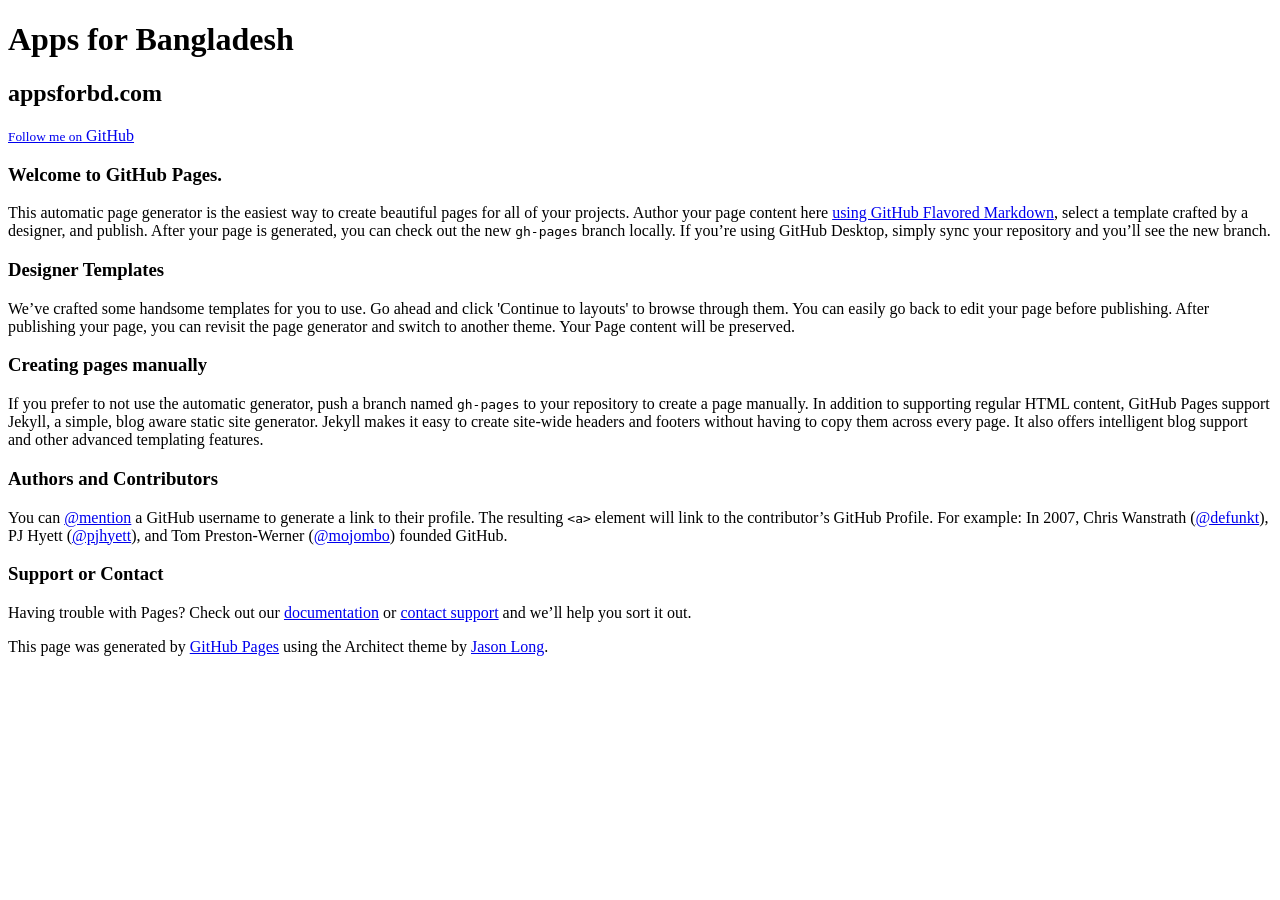
==== index.html @ 7106ecac "appsforbd.com" ====
<!DOCTYPE html> 
<html> 
    <head> 
        <meta charset='utf-8'> 
        <meta http-equiv="X-UA-Compatible" content="chrome=1"> 
        <meta name="viewport" content="width=device-width, initial-scale=1, maximum-scale=1"> 
        <link href='https://fonts.googleapis.com/css?family=Architects+Daughter' rel='stylesheet' type='text/css'> 
        <link rel="stylesheet" type="text/css" href="stylesheets/stylesheet.css" media="screen"> 
        <link rel="stylesheet" type="text/css" href="stylesheets/github-light.css" media="screen"> 
        <link rel="stylesheet" type="text/css" href="stylesheets/print.css" media="print"> 
        <!--[if lt IE 9]>
    <script src="//html5shiv.googlecode.com/svn/trunk/html5.js"></script>
    <![endif]-->         
        <title>Love Bdsobuj</title>         
    </head>     
    <body> 
        <header> 
            <div class="inner"> 
                <h1>Apps for Bangladesh</h1> 
                <h2>appsforbd.com</h2> 
                <a href="https://github.com/lovebdsobuj" class="button"><small>Follow me on</small> GitHub</a> 
            </div>             
        </header>         
        <div id="content-wrapper"> 
            <div class="inner clearfix"> 
                <section id="main-content"> 
                    <h3> <a id="welcome-to-github-pages" class="anchor" href="#welcome-to-github-pages" aria-hidden="true"><span class="octicon octicon-link"></span></a>Welcome to GitHub Pages.</h3> 
                    <p>This automatic page generator is the easiest way to create beautiful pages for all of your projects. Author your page content here <a href="https://guides.github.com/features/mastering-markdown/">using GitHub Flavored Markdown</a>, select a template crafted by a designer, and publish. After your page is generated, you can check out the new <code>gh-pages</code> branch locally. If you’re using GitHub Desktop, simply sync your repository and you’ll see the new branch.</p> 
                    <h3> <a id="designer-templates" class="anchor" href="#designer-templates" aria-hidden="true"><span class="octicon octicon-link"></span></a>Designer Templates</h3> 
                    <p>We’ve crafted some handsome templates for you to use. Go ahead and click 'Continue to layouts' to browse through them. You can easily go back to edit your page before publishing. After publishing your page, you can revisit the page generator and switch to another theme. Your Page content will be preserved.</p> 
                    <h3> <a id="creating-pages-manually" class="anchor" href="#creating-pages-manually" aria-hidden="true"><span class="octicon octicon-link"></span></a>Creating pages manually</h3> 
                    <p>If you prefer to not use the automatic generator, push a branch named <code>gh-pages</code> to your repository to create a page manually. In addition to supporting regular HTML content, GitHub Pages support Jekyll, a simple, blog aware static site generator. Jekyll makes it easy to create site-wide headers and footers without having to copy them across every page. It also offers intelligent blog support and other advanced templating features.</p> 
                    <h3> <a id="authors-and-contributors" class="anchor" href="#authors-and-contributors" aria-hidden="true"><span class="octicon octicon-link"></span></a>Authors and Contributors</h3> 
                    <p>You can <a href="https://github.com/blog/821" class="user-mention">@mention</a> a GitHub username to generate a link to their profile. The resulting <code>&lt;a&gt;</code> element will link to the contributor’s GitHub Profile. For example: In 2007, Chris Wanstrath (<a href="https://github.com/defunkt" class="user-mention">@defunkt</a>), PJ Hyett (<a href="https://github.com/pjhyett" class="user-mention">@pjhyett</a>), and Tom Preston-Werner (<a href="https://github.com/mojombo" class="user-mention">@mojombo</a>) founded GitHub.</p> 
                    <h3> <a id="support-or-contact" class="anchor" href="#support-or-contact" aria-hidden="true"><span class="octicon octicon-link"></span></a>Support or Contact</h3> 
                    <p>Having trouble with Pages? Check out our <a href="https://help.github.com/pages">documentation</a> or <a href="https://github.com/contact">contact support</a> and we’ll help you sort it out.</p> 
                </section>                 
                <aside id="sidebar"> 
                    <p>This page was generated by <a href="https://pages.github.com">GitHub Pages</a> using the Architect theme by <a href="https://twitter.com/jasonlong">Jason Long</a>.</p> 
                </aside>                 
            </div>             
        </div>         
        <script type="text/javascript">
            var gaJsHost = (("https:" == document.location.protocol) ? "https://ssl." : "http://www.");
            document.write(unescape("%3Cscript src='" + gaJsHost + "google-analytics.com/ga.js' type='text/javascript'%3E%3C/script%3E"));
          </script>         
        <script type="text/javascript">
            try {
              var pageTracker = _gat._getTracker("UA-62083687-3");
            pageTracker._trackPageview();
            } catch(err) {}
          </script>         
    </body>     
</html>
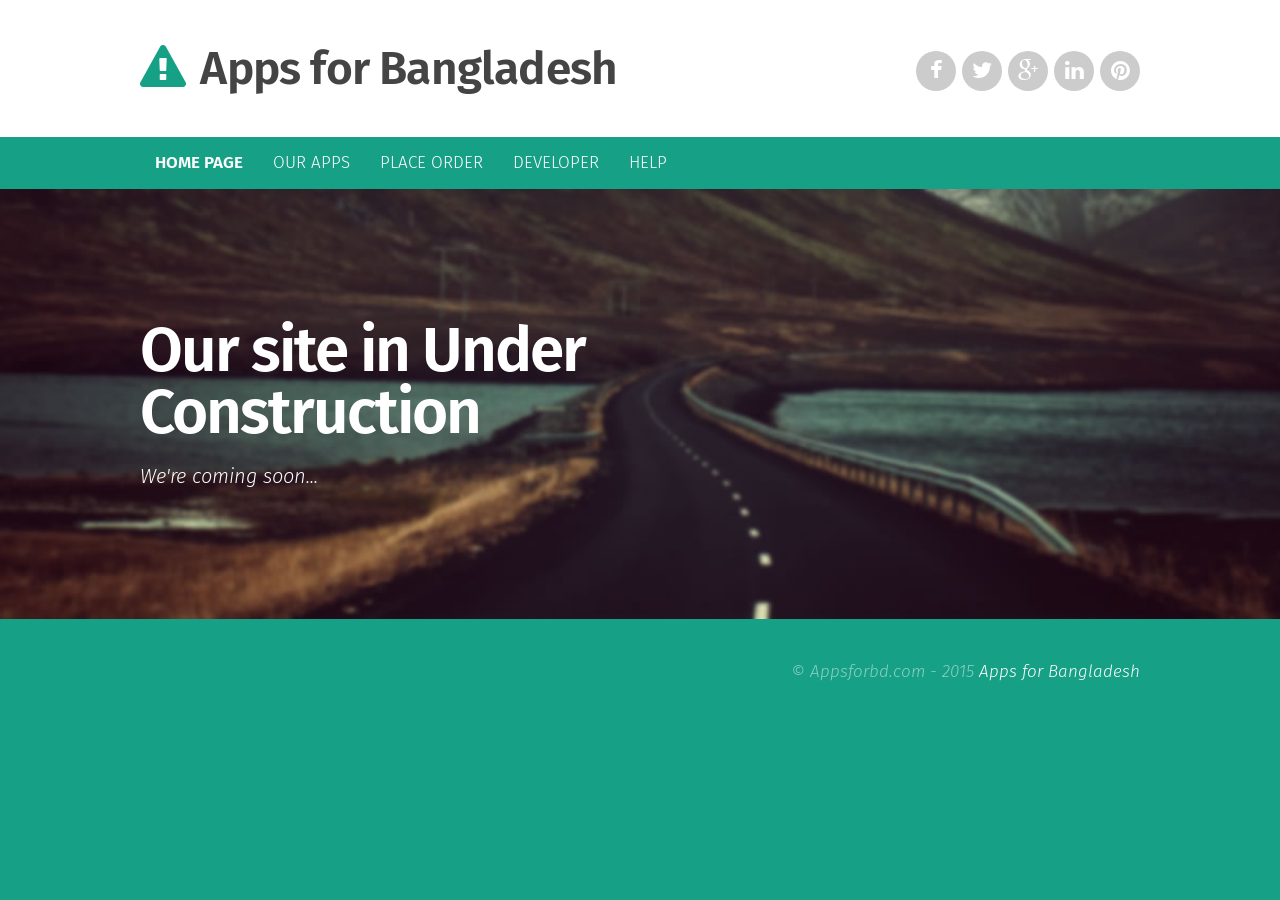
==== commit 763d8224: "appsforbd.com" ====
--- a/index.html
+++ b/index.html
@@ -1,54 +1,80 @@
-<!DOCTYPE html> 
-<html> 
-    <head> 
-        <meta charset='utf-8'> 
-        <meta http-equiv="X-UA-Compatible" content="chrome=1"> 
-        <meta name="viewport" content="width=device-width, initial-scale=1, maximum-scale=1"> 
-        <link href='https://fonts.googleapis.com/css?family=Architects+Daughter' rel='stylesheet' type='text/css'> 
-        <link rel="stylesheet" type="text/css" href="stylesheets/stylesheet.css" media="screen"> 
-        <link rel="stylesheet" type="text/css" href="stylesheets/github-light.css" media="screen"> 
-        <link rel="stylesheet" type="text/css" href="stylesheets/print.css" media="print"> 
-        <!--[if lt IE 9]>
-    <script src="//html5shiv.googlecode.com/svn/trunk/html5.js"></script>
-    <![endif]-->         
-        <title>Love Bdsobuj</title>         
-    </head>     
-    <body> 
-        <header> 
-            <div class="inner"> 
-                <h1>Apps for Bangladesh</h1> 
-                <h2>appsforbd.com</h2> 
-                <a href="https://github.com/lovebdsobuj" class="button"><small>Follow me on</small> GitHub</a> 
-            </div>             
-        </header>         
-        <div id="content-wrapper"> 
-            <div class="inner clearfix"> 
-                <section id="main-content"> 
-                    <h3> <a id="welcome-to-github-pages" class="anchor" href="#welcome-to-github-pages" aria-hidden="true"><span class="octicon octicon-link"></span></a>Welcome to GitHub Pages.</h3> 
-                    <p>This automatic page generator is the easiest way to create beautiful pages for all of your projects. Author your page content here <a href="https://guides.github.com/features/mastering-markdown/">using GitHub Flavored Markdown</a>, select a template crafted by a designer, and publish. After your page is generated, you can check out the new <code>gh-pages</code> branch locally. If you’re using GitHub Desktop, simply sync your repository and you’ll see the new branch.</p> 
-                    <h3> <a id="designer-templates" class="anchor" href="#designer-templates" aria-hidden="true"><span class="octicon octicon-link"></span></a>Designer Templates</h3> 
-                    <p>We’ve crafted some handsome templates for you to use. Go ahead and click 'Continue to layouts' to browse through them. You can easily go back to edit your page before publishing. After publishing your page, you can revisit the page generator and switch to another theme. Your Page content will be preserved.</p> 
-                    <h3> <a id="creating-pages-manually" class="anchor" href="#creating-pages-manually" aria-hidden="true"><span class="octicon octicon-link"></span></a>Creating pages manually</h3> 
-                    <p>If you prefer to not use the automatic generator, push a branch named <code>gh-pages</code> to your repository to create a page manually. In addition to supporting regular HTML content, GitHub Pages support Jekyll, a simple, blog aware static site generator. Jekyll makes it easy to create site-wide headers and footers without having to copy them across every page. It also offers intelligent blog support and other advanced templating features.</p> 
-                    <h3> <a id="authors-and-contributors" class="anchor" href="#authors-and-contributors" aria-hidden="true"><span class="octicon octicon-link"></span></a>Authors and Contributors</h3> 
-                    <p>You can <a href="https://github.com/blog/821" class="user-mention">@mention</a> a GitHub username to generate a link to their profile. The resulting <code>&lt;a&gt;</code> element will link to the contributor’s GitHub Profile. For example: In 2007, Chris Wanstrath (<a href="https://github.com/defunkt" class="user-mention">@defunkt</a>), PJ Hyett (<a href="https://github.com/pjhyett" class="user-mention">@pjhyett</a>), and Tom Preston-Werner (<a href="https://github.com/mojombo" class="user-mention">@mojombo</a>) founded GitHub.</p> 
-                    <h3> <a id="support-or-contact" class="anchor" href="#support-or-contact" aria-hidden="true"><span class="octicon octicon-link"></span></a>Support or Contact</h3> 
-                    <p>Having trouble with Pages? Check out our <a href="https://help.github.com/pages">documentation</a> or <a href="https://github.com/contact">contact support</a> and we’ll help you sort it out.</p> 
-                </section>                 
-                <aside id="sidebar"> 
-                    <p>This page was generated by <a href="https://pages.github.com">GitHub Pages</a> using the Architect theme by <a href="https://twitter.com/jasonlong">Jason Long</a>.</p> 
-                </aside>                 
-            </div>             
-        </div>         
-        <script type="text/javascript">
-            var gaJsHost = (("https:" == document.location.protocol) ? "https://ssl." : "http://www.");
-            document.write(unescape("%3Cscript src='" + gaJsHost + "google-analytics.com/ga.js' type='text/javascript'%3E%3C/script%3E"));
-          </script>         
-        <script type="text/javascript">
-            try {
-              var pageTracker = _gat._getTracker("UA-62083687-3");
-            pageTracker._trackPageview();
-            } catch(err) {}
-          </script>         
-    </body>     
-</html>
+<!DOCTYPE html>
+<!--[if lt IE 7 ]><html class="ie ie6" lang="en"><![endif]-->
+<!--[if IE 7 ]><html class="ie ie7" lang="en"><![endif]-->
+<!--[if IE 8 ]><html class="ie ie8" lang="en"><![endif]-->
+<!--[if (gte IE 9)|!(IE)]><!--><html lang="en"><!--<![endif]-->
+<head>
+<!-- Website Template designed by www.downloadwebsitetemplates.co.uk -->
+<meta charset="UTF-8">
+<title>Apps for Bangladesh</title>
+<meta name="description" content="We devloped apps for Bangladesh">
+<meta name="keywords" content="Apps for Bangladesh">
+<meta content="width=device-width, initial-scale=1, maximum-scale=1, user-scalable=no" name="viewport">
+<link rel="apple-touch-icon-precomposed" sizes="144x144" href="images/ico/apple-touch-icon-144.png">
+<link rel="apple-touch-icon-precomposed" sizes="114x114" href="images/ico/apple-touch-icon-114.png">
+<link rel="apple-touch-icon-precomposed" sizes="72x72" href="images/ico/apple-touch-icon-72.png">
+<link rel="apple-touch-icon-precomposed" href="images/ico/apple-touch-icon-57.png">
+<link rel="shortcut icon" href="images/ico/favicon.png">
+<!--[if IE]><![endif]-->
+<link rel="stylesheet" href="css/style.css">
+<script src="js/jquery.js"></script>
+<script src="js/waypoints.min.js"></script>
+<script src="js/wow.min.js"></script>
+<script src="js/scripts.js"></script>
+<!--[if lt IE 9]><script src="http://html5shiv.googlecode.com/svn/trunk/html5.js"></script><![endif]-->
+</head>
+<body>
+
+<div class="container bg2 clearfix">
+	<div id="topcont" class="bodycontainer clearfix">
+
+        <div id="topleft" class="clearfix">
+            <h1><a title="" href=""><span class="fa fa-warning"></span> Apps for Bangladesh</a></h1>
+        </div>
+        <div id="topright" class="clearfix">
+            <div id="socialmedia" class="clearfix">
+                <ul>
+                    <li><a title="" href="http://facebook.com/appsforbd" rel="external"><span class="fa fa-facebook"></span></a></li>
+                    <li><a title="" href="https://twitter.com/appsforbd" rel="external"><span class="fa fa-twitter"></span></a></li>
+                    <li><a title="" href="#" rel="external"><span class="fa fa-google-plus"></span></a></li>
+                    <li><a title="" href="#" rel="external"><span class="fa fa-linkedin"></span></a></li>
+                    <li><a title="" href="#" rel="external"><span class="fa fa-pinterest"></span></a></li>
+                </ul>
+            </div>
+        </div>
+
+	</div>
+</div>
+
+<div class="stickydiv">
+    <div class="container bg3 clearfix">
+        <div id="menucont" class="bodycontainer clearfix">
+            <div class="menutitle">
+                <p><strong>Open Menu</strong> <span class="fa fa-reorder"></span></p>
+            </div>
+            <ul class="menu">
+                <li class="active"><a title="" href="#">Home Page</a></li>
+                <li><a title="" href="#">Our Apps</a></li>
+                <li><a title="" href="#">Place Order</a></li>
+                <li><a title="" href="#">Developer</a></li>
+                <li><a title="" href="#">Help</a></li>
+            </ul>
+        </div>
+    </div>
+</div>
+
+<div class="container bg1 clearfix">
+	<div id="gallerycont" class="bodycontainer clearfix">
+        <h1 class="wow fadeInLeft" data-wow-delay="0.4s" data-wow-duration="0.6s" data-wow-offset="0">Our site in Under Construction</h1>
+        <p class="wow fadeInUp" data-wow-delay="0.8s" data-wow-duration="0.6s" data-wow-offset="0">We're coming soon... </p>
+	</div>
+</div>
+
+<div class="container clearfix">
+	<div id="footercont" class="bodycontainer clearfix">
+		<p>&copy; Appsforbd.com - 2015 <a title="Apps for Bangladesh" href="./" rel="external">Apps for Bangladesh</a></p>
+	</div>
+</div>
+
+</body>
+</html>
--- a/css/style.css
+++ b/css/style.css
@@ -0,0 +1,413 @@
+/* ==================================================
+   CSS Imports
+================================================== */
+
+@import url("reset.css");
+@import url("columns.css");
+@import url("typography.css");
+@import url("menu.css");
+@import url("animate.css");
+
+/* ==================================================
+   Icon Fonts
+================================================== */
+
+@import url("fonts/fontawesome/font-awesome.css");
+
+/* ==================================================
+   Google Fonts
+================================================== */
+
+@import url("http://fonts.googleapis.com/css?family=Fira+Sans:300,300italic,400,400italic,500,500italic,700,700italic");
+
+/* ==================================================
+   Global Styles
+================================================== */
+
+*
+{
+	-webkit-box-sizing: border-box;
+	-moz-box-sizing: border-box;
+	box-sizing: border-box;
+}
+
+html
+{
+	width: 100%;
+	height: 100%;
+	overflow: auto;
+	
+	-webkit-font-smoothing: antialiased;
+	-webkit-text-size-adjust: 100%;
+	-ms-text-size-adjust: 100%;
+}
+
+body
+{
+	font-family: "Fira Sans", Arial, Verdana, Helvetica, sans-serif;
+	font-size: 17px;
+	color: #666;
+	background: #16A085;
+	line-height: 28px;
+	font-weight: 300;
+	z-index: auto;
+	
+	text-rendering: optimizeLegibility;
+	vertical-align: baseline;
+}
+
+::selection
+{
+	background: #16A085;
+	color: #FFF;
+}
+
+::-moz-selection
+{
+	background: #16A085;
+	color: #FFF;
+}
+
+a
+{
+	color: #16A085;
+	text-decoration: none;
+}
+
+a:hover
+{
+	color: #222;
+}
+
+/* ==================================================
+   Images
+================================================== */
+
+img
+{
+	-webkit-backface-visibility: hidden;
+	-moz-backface-visibility: hidden;
+	-ms-backface-visibility: hidden;
+}
+
+	img.imgright
+	{
+		float: right;
+		width: 100%;
+		max-width: 300px;
+		margin: 0 0 20px 20px;
+	}
+	
+	img.imgleft
+	{
+		float: left;
+		width: 100%;
+		max-width: 300px;
+		margin: 0 20px 20px 0;
+	}
+
+/* ==================================================
+   Colours
+================================================== */
+
+.bg1
+{
+	background: url("../images/bg-1.jpg") no-repeat scroll top center;
+	background-size: cover;
+}
+
+.bg2
+{
+	background: #FFF;
+}
+
+.bg3
+{
+	background: #16A085;
+}
+
+/* ==================================================
+   Layout Styles
+================================================== */
+
+.container
+{
+	width: 100%;
+	padding: 0 30px;
+	min-width: 280px;
+	line-height: 26px;
+}
+
+	.container .bodycontainer
+	{
+		margin: 0 auto;
+		width: 100%;
+		max-width: 1000px;
+	}
+	
+/* ==================================================
+   Sticky Menu
+================================================== */
+	
+.stickydiv
+{
+	position: relative;
+	z-index: 999;
+	width: 100%;
+}
+
+	.stickydiv.stuck
+	{
+		position: fixed;
+		top: 0;
+		width: 100%;
+		z-index: 999;
+	}
+	
+/* ==================================================
+   Sections
+================================================== */
+
+#topcont
+{
+	padding: 45px 0;
+	text-align: left;
+}
+
+	#topcont #topleft
+	{
+		float: left;
+	}
+
+		#topcont #topleft h1
+		{
+			font-size: 46px;
+			line-height: 46px;
+			margin: 0;
+			font-weight: 600;
+		}
+		
+			#topcont #topleft h1 a
+			{
+				color: #444;
+			}
+			
+				#topcont #topleft h1 a span
+				{
+					color: #16A085;
+					margin: 0 5px 0 0;
+				}
+				
+	#topcont #topright
+	{
+		float: right;
+	}
+
+		#topcont #topright #socialmedia ul
+		{
+			float: right;
+			margin: 6px 0 0 0;
+		}
+	
+		#topcont #topright #socialmedia ul li
+		{
+			display: block;
+			float: left;
+			list-style-type: none;
+			padding: 0;
+		}
+	
+			#topcont #topright #socialmedia ul li a
+			{
+				float: left;
+				font-size: 22px;
+				line-height: 40px;
+				min-width: 40px;
+				margin: 0 0 0 6px;
+				text-align: center;
+				color: #FFF;
+				background: #CCC;
+				
+				-webkit-border-radius: 30px;
+				-moz-border-radius: 30px;
+				border-radius: 30px;
+			}
+			
+			#topcont #topright #socialmedia ul li a:hover
+			{
+				background: #16A085;
+			}
+			
+#menucont
+{
+	padding: 0;
+}
+
+	#menucont p
+	{
+		margin: 0;
+	}
+
+#gallerycont
+{
+	padding: 130px 0;
+	color: #FFF;
+}
+
+	#gallerycont h1
+	{
+		width: 100%;
+		max-width: 700px;
+		color: #FFF;
+		font-size: 62px;
+		line-height: 62px;
+		font-weight: 600;
+		letter-spacing: -2px;
+		margin: 0 0 20px 0;
+	}
+
+	#gallerycont p
+	{
+		font-size: 20px;
+		margin: 0;
+		font-style: italic;
+	}
+	
+#maincont
+{
+	padding: 60px 0;
+}
+
+	#maincont #mainleft
+	{
+		float: left;
+		width: 70%;
+		padding-right: 25px;
+	}
+	
+	#maincont #mainright
+	{
+		float: left;
+		width: 30%;
+		padding-left: 25px;
+	}
+
+#footercont
+{
+	padding: 40px 0;
+	color: rgba(255, 255, 255, 0.5);
+	font-style: italic;
+	text-align: right;
+}
+
+	#footercont a
+	{
+		color: #FFF;
+	}
+	
+	#footercont p
+	{
+		margin: 0;
+	}
+
+/* ==================================================
+   Responsive Media Queries - Tablets
+================================================== */
+
+@media screen and (max-width: 768px)
+{
+	
+	img.imgright
+	{
+		float: none;
+		width: 100%;
+		max-width: 300px;
+		margin: 0 0 20px 0;
+	}
+	
+	img.imgleft
+	{
+		float: none;
+		width: 100%;
+		max-width: 300px;
+		margin: 0 0 20px 0;
+	}
+	
+	#topcont #topleft
+	{
+		float: left;
+		width: 100%;
+	}
+				
+	#topcont #topright
+	{
+		float: left;
+		width: 100%;
+	}
+	
+		#topcont #topright #socialmedia ul
+		{
+			float: left;
+			margin: 15px 0 0 0;
+		}
+	
+			#topcont #topright #socialmedia ul li a
+			{
+				margin: 0 6px 0 0;
+			}
+	
+	#gallerycont
+	{
+		padding: 80px 0;
+	}
+	
+		#gallerycont h1
+		{
+			font-size: 42px;
+			line-height: 42px;
+			letter-spacing: -1px;
+		}
+	
+		#gallerycont p
+		{
+			font-size: 18px;
+		}
+		
+	#maincont
+	{
+		
+	}
+	
+		#maincont #mainleft
+		{
+			width: 100%;
+			padding-right: 0;
+		}
+		
+		#maincont #mainright
+		{
+			width: 100%;
+			padding-left: 0;
+		}
+		
+	#footercont
+	{
+		text-align: left;
+	}
+	
+}
+
+/* ==================================================
+   Responsive Media Queries - Mobiles
+================================================== */
+
+@media screen and (max-width: 480px)
+{		
+	
+	#topcont #topleft h1 a span
+	{
+		display: none;
+	}
+	
+}
+
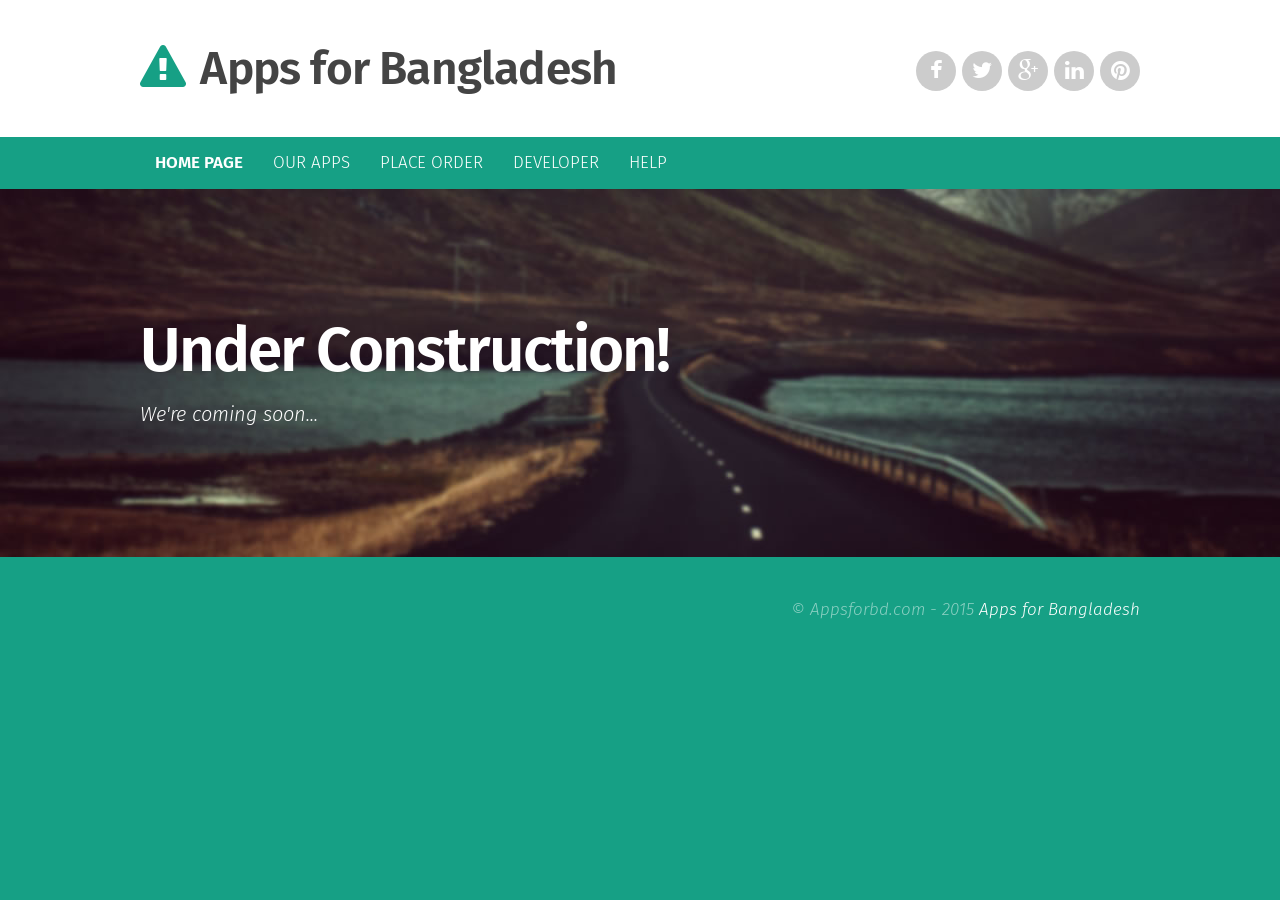
==== commit 0150ce00: "বাংলা বর্ণমালা" ====
--- a/index.html
+++ b/index.html
@@ -2,79 +2,94 @@
 <!--[if lt IE 7 ]><html class="ie ie6" lang="en"><![endif]-->
 <!--[if IE 7 ]><html class="ie ie7" lang="en"><![endif]-->
 <!--[if IE 8 ]><html class="ie ie8" lang="en"><![endif]-->
-<!--[if (gte IE 9)|!(IE)]><!--><html lang="en"><!--<![endif]-->
-<head>
-<!-- Website Template designed by www.downloadwebsitetemplates.co.uk -->
-<meta charset="UTF-8">
-<title>Apps for Bangladesh</title>
-<meta name="description" content="We devloped apps for Bangladesh">
-<meta name="keywords" content="Apps for Bangladesh">
-<meta content="width=device-width, initial-scale=1, maximum-scale=1, user-scalable=no" name="viewport">
-<link rel="apple-touch-icon-precomposed" sizes="144x144" href="images/ico/apple-touch-icon-144.png">
-<link rel="apple-touch-icon-precomposed" sizes="114x114" href="images/ico/apple-touch-icon-114.png">
-<link rel="apple-touch-icon-precomposed" sizes="72x72" href="images/ico/apple-touch-icon-72.png">
-<link rel="apple-touch-icon-precomposed" href="images/ico/apple-touch-icon-57.png">
-<link rel="shortcut icon" href="images/ico/favicon.png">
-<!--[if IE]><![endif]-->
-<link rel="stylesheet" href="css/style.css">
-<script src="js/jquery.js"></script>
-<script src="js/waypoints.min.js"></script>
-<script src="js/wow.min.js"></script>
-<script src="js/scripts.js"></script>
-<!--[if lt IE 9]><script src="http://html5shiv.googlecode.com/svn/trunk/html5.js"></script><![endif]-->
-</head>
-<body>
-
-<div class="container bg2 clearfix">
-	<div id="topcont" class="bodycontainer clearfix">
-
-        <div id="topleft" class="clearfix">
-            <h1><a title="" href=""><span class="fa fa-warning"></span> Apps for Bangladesh</a></h1>
-        </div>
-        <div id="topright" class="clearfix">
-            <div id="socialmedia" class="clearfix">
-                <ul>
-                    <li><a title="" href="http://facebook.com/appsforbd" rel="external"><span class="fa fa-facebook"></span></a></li>
-                    <li><a title="" href="https://twitter.com/appsforbd" rel="external"><span class="fa fa-twitter"></span></a></li>
-                    <li><a title="" href="#" rel="external"><span class="fa fa-google-plus"></span></a></li>
-                    <li><a title="" href="#" rel="external"><span class="fa fa-linkedin"></span></a></li>
-                    <li><a title="" href="#" rel="external"><span class="fa fa-pinterest"></span></a></li>
-                </ul>
+<!--[if (gte IE 9)|!(IE)]><!-->
+<html lang="en">
+    <!--<![endif]-->
+    <head>
+        <!-- Website Template designed by www.downloadwebsitetemplates.co.uk -->
+        <meta charset="UTF-8">
+        <title>Apps for Bangladesh</title>
+        <meta name="description" content="We devloped apps for Bangladesh">
+        <meta name="keywords" content="Apps for Bangladesh">
+        <meta content="width=device-width, initial-scale=1, maximum-scale=1, user-scalable=no" name="viewport">
+        <link rel="apple-touch-icon-precomposed" sizes="144x144" href="images/ico/apple-touch-icon-144.png">
+        <link rel="apple-touch-icon-precomposed" sizes="114x114" href="images/ico/apple-touch-icon-114.png">
+        <link rel="apple-touch-icon-precomposed" sizes="72x72" href="images/ico/apple-touch-icon-72.png">
+        <link rel="apple-touch-icon-precomposed" href="images/ico/apple-touch-icon-57.png">
+        <link rel="shortcut icon" href="images/ico/favicon.png">
+        <!--[if IE]><![endif]-->
+        <link rel="stylesheet" href="css/style.css">
+        <script src="js/jquery.js"></script>
+        <script src="js/waypoints.min.js"></script>
+        <script src="js/wow.min.js"></script>
+        <script src="js/scripts.js"></script>
+        <!--[if lt IE 9]><script src="http://html5shiv.googlecode.com/svn/trunk/html5.js"></script><![endif]-->
+    </head>
+    <body>
+        <div class="container bg2 clearfix">
+            <div id="topcont" class="bodycontainer clearfix">
+                <div id="topleft" class="clearfix">
+                    <h1><a title="" href=""><span class="fa fa-warning"></span> Apps for Bangladesh</a></h1>
+                </div>
+                <div id="topright" class="clearfix">
+                    <div id="socialmedia" class="clearfix">
+                        <ul>
+                            <li>
+                                <a title="" href="http://facebook.com/appsforbd" rel="external"><span class="fa fa-facebook"></span></a>
+                            </li>
+                            <li>
+                                <a title="" href="https://twitter.com/appsforbd" rel="external"><span class="fa fa-twitter"></span></a>
+                            </li>
+                            <li>
+                                <a title="" href="#" rel="external"><span class="fa fa-google-plus"></span></a>
+                            </li>
+                            <li>
+                                <a title="" href="#" rel="external"><span class="fa fa-linkedin"></span></a>
+                            </li>
+                            <li>
+                                <a title="" href="#" rel="external"><span class="fa fa-pinterest"></span></a>
+                            </li>
+                        </ul>
+                    </div>
+                </div>
             </div>
         </div>
-
-	</div>
-</div>
-
-<div class="stickydiv">
-    <div class="container bg3 clearfix">
-        <div id="menucont" class="bodycontainer clearfix">
-            <div class="menutitle">
-                <p><strong>Open Menu</strong> <span class="fa fa-reorder"></span></p>
+        <div class="stickydiv">
+            <div class="container bg3 clearfix">
+                <div id="menucont" class="bodycontainer clearfix">
+                    <div class="menutitle">
+                        <p><strong>Open Menu</strong> <span class="fa fa-reorder"></span></p>
+                    </div>
+                    <ul class="menu">
+                        <li class="active">
+                            <a title="" href="#">Home Page</a>
+                        </li>
+                        <li>
+                            <a title="" href="#">Our Apps</a>
+                        </li>
+                        <li>
+                            <a title="" href="#">Place Order</a>
+                        </li>
+                        <li>
+                            <a title="" href="#">Developer</a>
+                        </li>
+                        <li>
+                            <a title="" href="#">Help</a>
+                        </li>
+                    </ul>
+                </div>
             </div>
-            <ul class="menu">
-                <li class="active"><a title="" href="#">Home Page</a></li>
-                <li><a title="" href="#">Our Apps</a></li>
-                <li><a title="" href="#">Place Order</a></li>
-                <li><a title="" href="#">Developer</a></li>
-                <li><a title="" href="#">Help</a></li>
-            </ul>
         </div>
-    </div>
-</div>
-
-<div class="container bg1 clearfix">
-	<div id="gallerycont" class="bodycontainer clearfix">
-        <h1 class="wow fadeInLeft" data-wow-delay="0.4s" data-wow-duration="0.6s" data-wow-offset="0">Our site in Under Construction</h1>
-        <p class="wow fadeInUp" data-wow-delay="0.8s" data-wow-duration="0.6s" data-wow-offset="0">We're coming soon... </p>
-	</div>
-</div>
-
-<div class="container clearfix">
-	<div id="footercont" class="bodycontainer clearfix">
-		<p>&copy; Appsforbd.com - 2015 <a title="Apps for Bangladesh" href="./" rel="external">Apps for Bangladesh</a></p>
-	</div>
-</div>
-
-</body>
+        <div class="container bg1 clearfix">
+            <div id="gallerycont" class="bodycontainer clearfix">
+                <h1 class="wow fadeInLeft" data-wow-delay="0.4s" data-wow-duration="0.6s" data-wow-offset="0">Under Construction!</h1>
+                <p class="wow fadeInUp" data-wow-delay="0.8s" data-wow-duration="0.6s" data-wow-offset="0">We're coming soon... </p>
+            </div>
+        </div>
+        <div class="container clearfix">
+            <div id="footercont" class="bodycontainer clearfix">
+                <p>&copy; Appsforbd.com - 2015 <a title="Apps for Bangladesh" href="./" rel="external">Apps for Bangladesh</a></p>
+            </div>
+        </div>
+    </body>
 </html>
